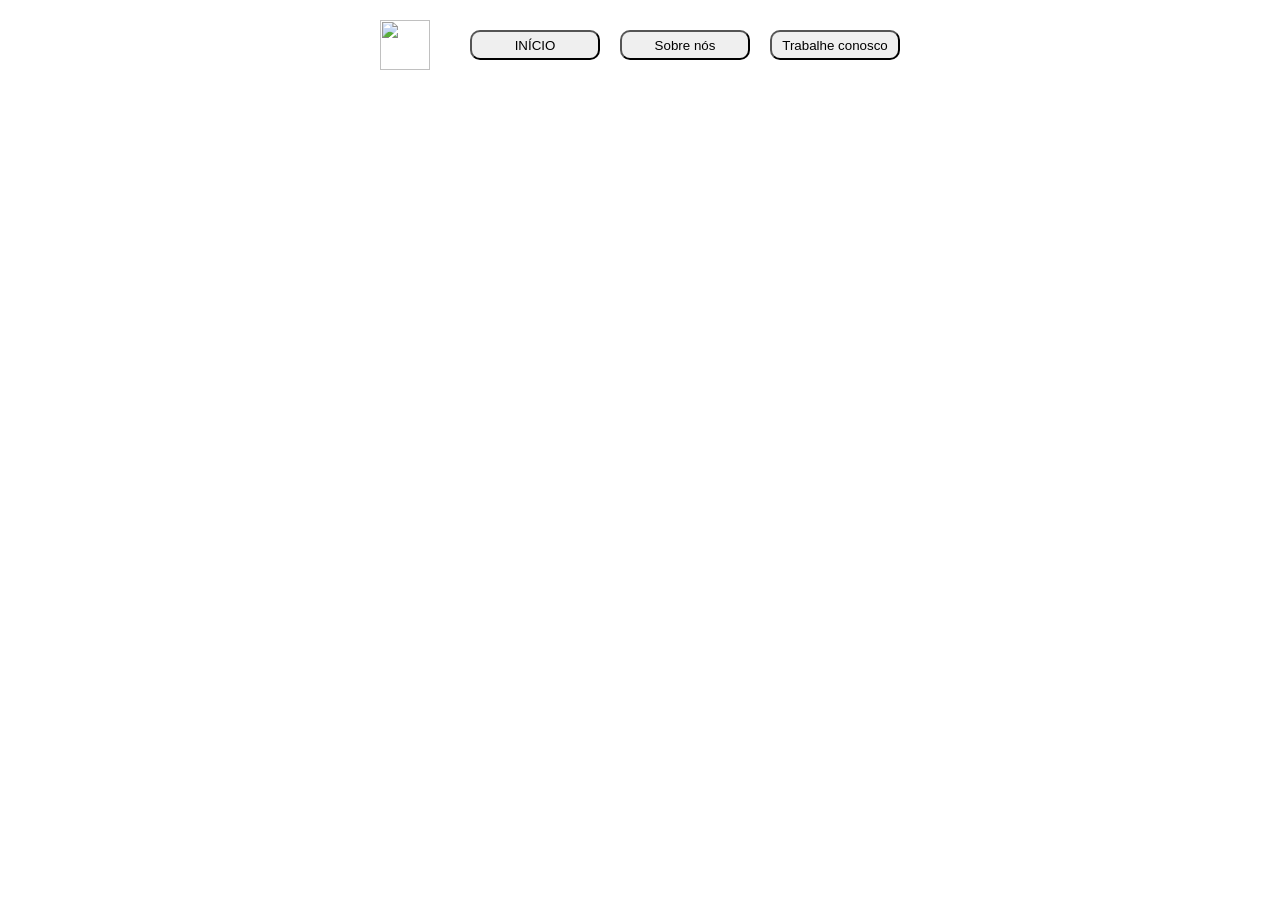
==== sobre.html @ 4c7d498c "adicionando as páginas sobre e trabalho adicionando as páginas html com o mesmo header do index e cs" ====
<!DOCTYPE html>
<html lang="en">
<head>
    <meta charset="UTF-8">
    <meta name="viewport" content="width=device-width, initial-scale=1.0">
    <title>Document</title>
    <link rel="stylesheet" href="./sorveteria.css">
</head>
<body>

    <header
        style="background-color: white;height: 10vh; display: flex;align-items: center;justify-content: center;">

        <nav style="display: flex; align-items: center;">
            <img src=https://blogger.googleusercontent.com/img/b/R29vZ2xl/AVvXsEiXwoNP4KsAs-CnjYLuK5dTY_MhDcWnKVkj37zU5FAzajGs-7cSKji3lNZgOE9Tkbo-91whPnXmgW-PTkdUnVBIn9DhAb6KblL6iDxHOTaPjIZtE0dCGQ7b0tRS2dXI3KRGmRlI/s1600/diletto+logo.jpg
                alt="" height="50px" width="50px" style="margin-right: 20px;">
            <a href="./index.html"><button class="btnnav">INÍCIO</button></a>
            <a href="./sobre.html"><button class="btnnav">Sobre nós</button></a>
            <a href="./trabalhe.html"><button class="btnnav">Trabalhe conosco</button></a>
        </nav>

    </header>
</body>
</html>
---- sorveteria.css ----
* {
            margin: 0;
            padding: 0;
        }

        .btnnav {
            border-radius: 10px;
            margin-left: 20px;
            height: 30px;
            width: 130px;
            color: rgb(0, 0, 0);
        }

        .btnnav:hover {
            background-color: olive;
            color: aliceblue;
        }

        .btnfooter {
            margin-left: 10px;
            height: 50px;
            width: 150px;
            background-color: rgba(40, 24, 111, 0.092);
            color: white;
            display: flex;
            justify-content: center;
            align-items: center;
            cursor: pointer;
        }
        .btnfooter.hover {
            background-color: rgb(250, 250, 210)
        }
        a{
            text-decoration: none;
        }
        .card{
            border: 1px lightpink solid;
            color: black;
            height: 100%;
            display: flex;
            align-items: center;
            justify-content: center;
            flex-direction: column;
        }
                @media(max-width:750px){
            button{
                width: 50px!important;
                height: 30px!important;
            }
            
        }
    
/* o @media serve para alterar as propriedades das tags com base no tamnho do dispositivo
para garantir a responsividade do site, temos que verificar como fica a estilização
em varios tamnhos de telas diferentes, pode ser que no computador fique ok, porem quando acessado
pelo celular o site quebre. Nesse caso será necessário aplicar ajustes no tamanho de tela com
o @media()

* Usamos o !important para forçar a estilização em uma tag, como a tag pode ter id e varias classes
o html e css precisam saber qual estilo aplicar, forçamos isso usando o !important no final do atributo

*/
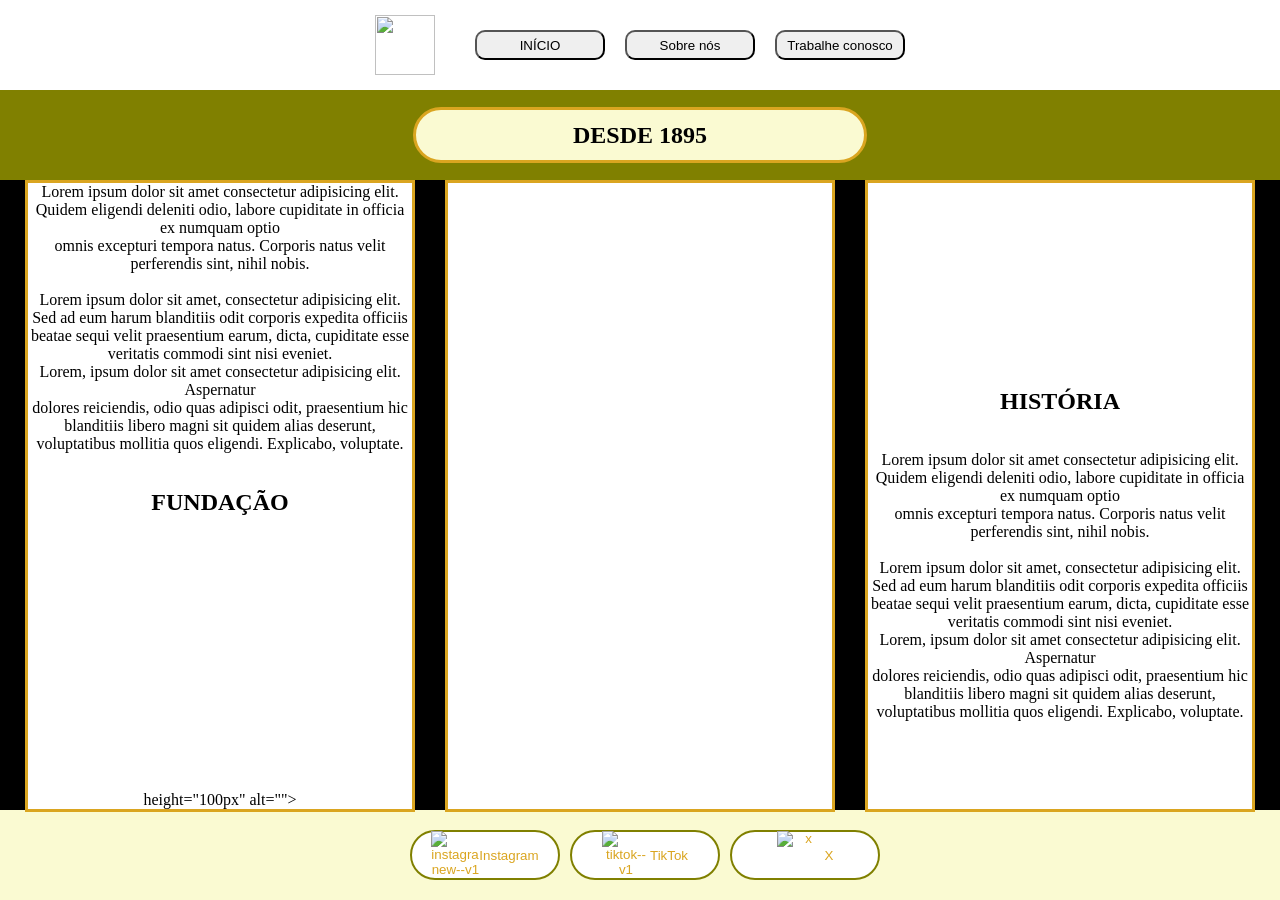
==== commit 29d8733e: "versão quase final faltando complementar o trabalhe conosco" ====
--- a/sobre.html
+++ b/sobre.html
@@ -13,12 +13,89 @@
 
         <nav style="display: flex; align-items: center;">
             <img src=https://blogger.googleusercontent.com/img/b/R29vZ2xl/AVvXsEiXwoNP4KsAs-CnjYLuK5dTY_MhDcWnKVkj37zU5FAzajGs-7cSKji3lNZgOE9Tkbo-91whPnXmgW-PTkdUnVBIn9DhAb6KblL6iDxHOTaPjIZtE0dCGQ7b0tRS2dXI3KRGmRlI/s1600/diletto+logo.jpg
-                alt="" height="50px" width="50px" style="margin-right: 20px;">
+                alt="" height="60px" width="60px" style="margin-right: 20px;">
             <a href="./index.html"><button class="btnnav">INÍCIO</button></a>
             <a href="./sobre.html"><button class="btnnav">Sobre nós</button></a>
             <a href="./trabalhe.html"><button class="btnnav">Trabalhe conosco</button></a>
         </nav>
 
     </header>
+
+
+
+    <main style="background-color: black; height: 80vh; width: 100%;">
+        <section style=" background-color: olive; height: 10vh; display: flex; align-items: center;
+        justify-content: center;">
+            <div style="background-color: lightgoldenrodyellow;
+            height: 55%;width: 35%; display: flex;align-items: center;justify-content: center;
+            border-radius: 40px; border: goldenrod 3px solid;"><h1 style="color: black;">DESDE 1895</h1></div>
+        </section>
+        
+        <section style="flex-direction: row;display: flex;justify-content: center;align-items: center;">
+            <div class="nos" style="margin-right: 30px; text-align: center;display: flex;justify-content: center;align-items: center; flex-direction: column;">
+                <p>Lorem ipsum dolor sit amet consectetur adipisicing elit. Quidem eligendi
+                     deleniti odio, labore cupiditate in officia ex numquam optio
+                      <br>
+                      omnis excepturi tempora natus.
+                     Corporis natus velit perferendis sint, nihil nobis.</p>
+                     <br>
+                     <p>Lorem ipsum dolor sit amet, consectetur adipisicing elit.
+                         Sed ad eum harum blanditiis odit corporis expedita officiis beatae sequi velit praesentium earum, dicta, 
+                        cupiditate esse veritatis commodi sint nisi eveniet.</p>
+                    <p>Lorem, ipsum dolor sit amet consectetur adipisicing elit. Aspernatur
+                        <br>
+                        dolores reiciendis, odio quas adipisci odit, praesentium hic blanditiis libero 
+                        magni sit quidem alias deserunt, voluptatibus mollitia quos eligendi.
+                         Explicabo, voluptate.</p>
+                         <BR></BR>
+                         <h1>FUNDAÇÃO</h1>
+                         <br>
+                         <iframe src="https://www.google.com/maps/embed?pb=!1m14!1m8!1m3!1d467955.12027088186!2d-46.8397883!3d-23.6079414!3m2!1i1024!2i768!4f13.1!3m3!1m2!1s0x94cfaab380a66ea7%3A0x99f434a4e769473d!2sGelato%20Diletto!5e0!3m2!1spt-BR!2sbr!4v1786651252676!5m2!1spt-BR!2sbr" width="400" height="300" style="border:0;" allowfullscreen="" loading="lazy" referrerpolicy="strict-origin-when-cross-origin"></iframe>
+                          height="100px" alt="">
+
+            </div>
+            <br>
+            <div class="nos" style="margin-right: 30px; display: flex; justify-content: center;">
+                <img src="./Gelato.jpg" alt="">
+            </div>
+            <div class="nos" style="text-align: center; display: flex; justify-content: center;align-items: center; flex-direction: column;">
+                <img src="https://blogger.googleusercontent.com/img/b/R29vZ2xl/AVvXsEiXwoNP4KsAs-CnjYLuK5dTY_MhDcWnKVkj37zU5FAzajGs-7cSKji3lNZgOE9Tkbo-91whPnXmgW-PTkdUnVBIn9DhAb6KblL6iDxHOTaPjIZtE0dCGQ7b0tRS2dXI3KRGmRlI/s1600/diletto+logo.jpg" height="100px" alt="">
+                <br>
+                <h1>HISTÓRIA</h1>
+                <BR></BR>
+                <p>Lorem ipsum dolor sit amet consectetur adipisicing elit. Quidem eligendi
+                     deleniti odio, labore cupiditate in officia ex numquam optio
+                      <br>
+                      omnis excepturi tempora natus.
+                     Corporis natus velit perferendis sint, nihil nobis.</p>
+                     <br>
+                     <p>Lorem ipsum dolor sit amet, consectetur adipisicing elit.
+                         Sed ad eum harum blanditiis odit corporis expedita officiis beatae sequi velit praesentium earum, dicta, 
+                        cupiditate esse veritatis commodi sint nisi eveniet.</p>
+                    <p>Lorem, ipsum dolor sit amet consectetur adipisicing elit. Aspernatur
+                        <br>
+                        dolores reiciendis, odio quas adipisci odit, praesentium hic blanditiis libero 
+                        magni sit quidem alias deserunt, voluptatibus mollitia quos eligendi.
+                         Explicabo, voluptate.</p>
+            </div>
+        </section>
+
+
+
+    </main>
+
+ <footer style="background-color:lightgoldenrodyellow; height: 10vh;display: flex;align-items: center;justify-content: center;">
+        <!--Footer , e o rodape da pagina -->
+        <nav style="display: flex; justify-content: center;align-items: center;">
+            <a href=""> <button class="btnfooter"> <img width="48" height="48"
+                        src="https://img.icons8.com/color/48/instagram-new--v1.png" alt="instagram-new--v1" /> Instagram
+                </button> </a>
+            <a href=""> <button class="btnfooter"> <img width="48" height="48"
+                        src="https://img.icons8.com/color/48/tiktok--v1.png" alt="tiktok--v1" /> TikTok </button> </a>
+            <a href=""> <button class="btnfooter"> <img width="48" height="48"
+                        src="https://img.icons8.com/3d-fluency/94/x.png" alt="x" /> X </button> </a>
+        </nav>
+    </footer>
+
 </body>
 </html>
--- a/sorveteria.css
+++ b/sorveteria.css
@@ -13,28 +13,30 @@
 
         .btnnav:hover {
             background-color: olive;
-            color: aliceblue;
+            color: goldenrod;
         }
 
         .btnfooter {
             margin-left: 10px;
             height: 50px;
             width: 150px;
-            background-color: rgba(40, 24, 111, 0.092);
-            color: white;
+            background-color:white;
+            color: goldenrod;
             display: flex;
             justify-content: center;
             align-items: center;
             cursor: pointer;
+            border-radius: 40px;
+            border: 2px solid olive;
         }
         .btnfooter.hover {
-            background-color: rgb(250, 250, 210)
+            background-color: white
         }
         a{
             text-decoration: none;
         }
         .card{
-            border: 1px lightpink solid;
+        
             color: black;
             height: 100%;
             display: flex;
@@ -59,4 +61,39 @@
 * Usamos o !important para forçar a estilização em uma tag, como a tag pode ter id e varias classes
 o html e css precisam saber qual estilo aplicar, forçamos isso usando o !important no final do atributo
 
-*/+*/
+
+#div1{
+    background-color: lightyellow;
+    height: 80%;
+    width: 80%;
+    border: 3px solid goldenrod;
+    border-radius: 40px;
+    display: flex;
+    align-items: center;
+    
+    flex-direction: column;
+}
+
+#topo{
+    background-color: olive;
+    height: 40%;
+    display: flex;
+    align-items: center;
+    justify-content: center;
+}
+
+.imgsection{
+    border-radius: 20px;
+    border: 3px solid goldenrod;
+}
+
+.nos{
+    display: flex;
+    flex-direction: row;
+    background-color: white;
+    height: 69.5vh;
+    width: 30%;
+    border: 3px solid goldenrod;
+
+}
